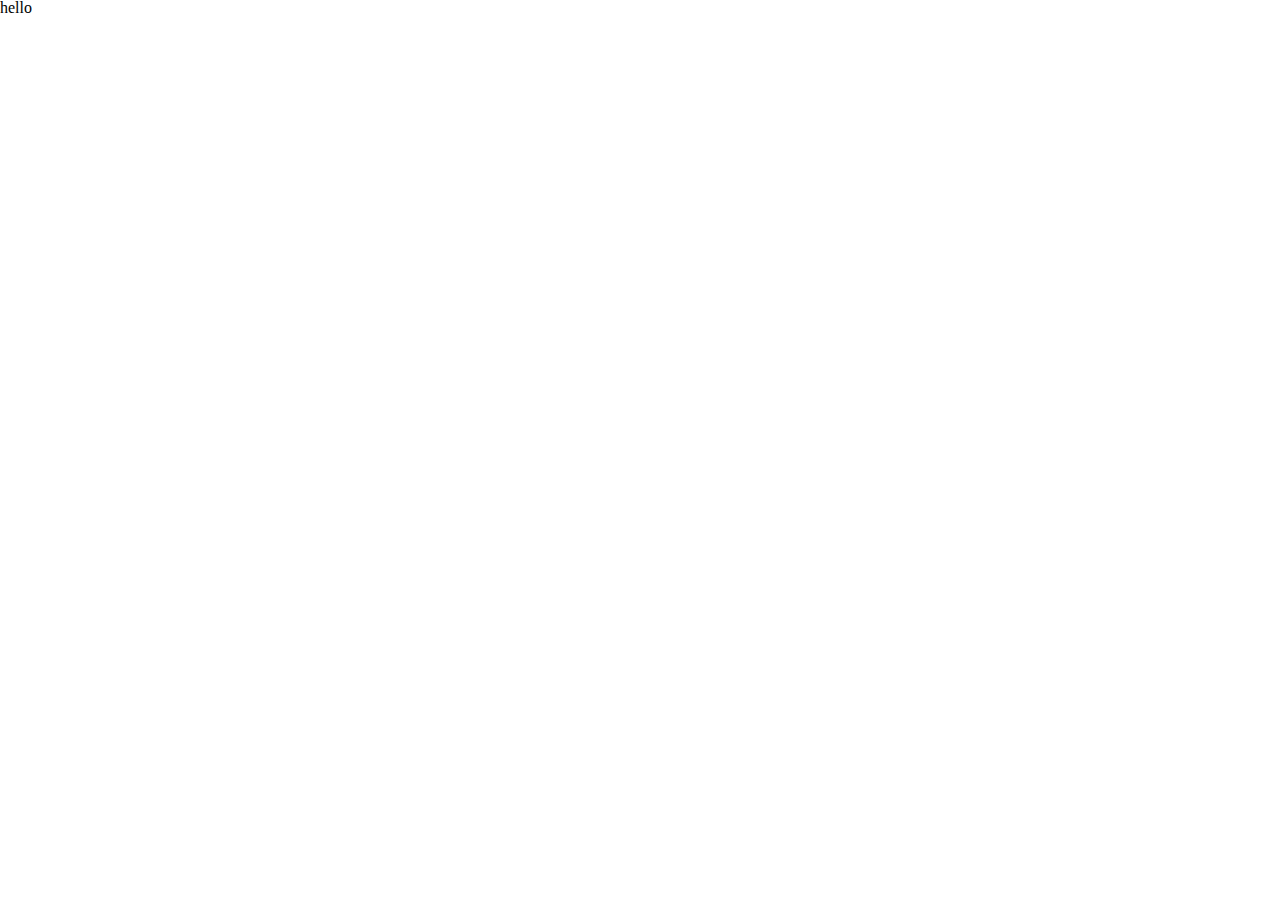
==== index.html @ d7f1c2d2 "first" ====
<!DOCTYPE html>
<html lang="ko">
<head>
    <meta charset="UTF-8">
    <meta name="viewport" content="width=device-width, initial-scale=1.0">
    <title>Document</title>
    <link rel="stylesheet" href="/css/main.css">
    <link rel="stylesheet" href="/css/reset.css">
</head>
<body>
    hello
</body>
</html>
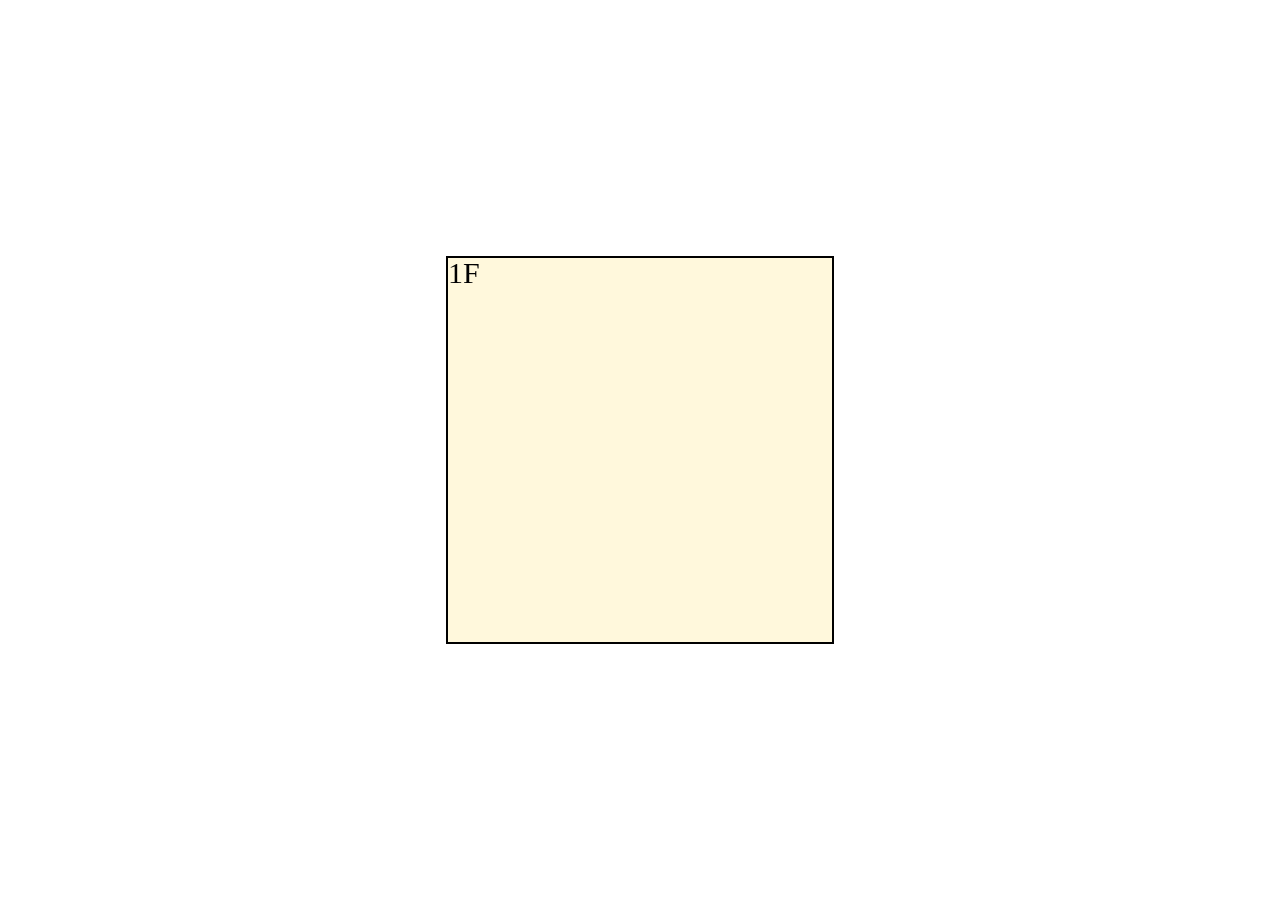
==== commit e3cba309: "section4 clear" ====
--- a/index.html
+++ b/index.html
@@ -4,10 +4,24 @@
     <meta charset="UTF-8">
     <meta name="viewport" content="width=device-width, initial-scale=1.0">
     <title>Document</title>
-    <link rel="stylesheet" href="/css/main.css">
-    <link rel="stylesheet" href="/css/reset.css">
+    <link rel="stylesheet" href="./css/main.css">
+    <link rel="stylesheet" href="./css/reset.css">
 </head>
 <body>
-    hello
+    <div class="leaflet">
+        <div class="page">
+            <div class="page-face">1F</div>
+            <div class="page-face">1B</div>
+        </div>
+       <div class="page">
+            <div class="page-face">2F</div>
+            <div class="page-face">2B</div>
+        </div>
+        <div class="page">
+            <div class="page-face">3F</div>
+            <div class="page-face">3B</div>
+        </div>
+    </div>
+    <script src="./js/main.js"></script>
 </body>
 </html>--- a/css/main.css
+++ b/css/main.css
@@ -0,0 +1,55 @@
+html{
+    font-size: 14px;
+}
+body{
+    perspective: 1500px;
+}
+.leaflet{
+    position: absolute;
+    left: 0;
+    right: 0;
+    top: 0;
+    bottom: 0;
+    width: 30vw;
+    height: 30vw;
+    margin: auto;
+    transform-style: preserve-3d;
+    outline:2px solid black;
+}
+.page{
+    position: absolute;
+    left: 0;
+    top: 0;
+    width: 100%;
+    height: 100%;
+    outline: 2px solid black;
+    font-size: 30px;
+    transform-style: preserve-3d;
+    transition: 1s;
+}
+.page:nth-child(1).page-flipped{
+    transform: rotateY(-150deg);
+}
+.page:nth-child(3).page-flipped{
+    transform: rotateY(150deg);
+}
+.page:nth-child(1){
+    z-index: 2;
+    transform-origin: left;
+}
+.page:nth-child(3){
+    z-index: 1;
+    transform-origin: right;
+}
+.page-face{
+    position: absolute;
+    left: 0;
+    top: 0;
+    width: 100%;
+    height: 100%;
+    background:cornsilk;
+    backface-visibility: hidden;
+}
+.page-face:nth-child(2){
+    transform:rotateY(180deg);
+}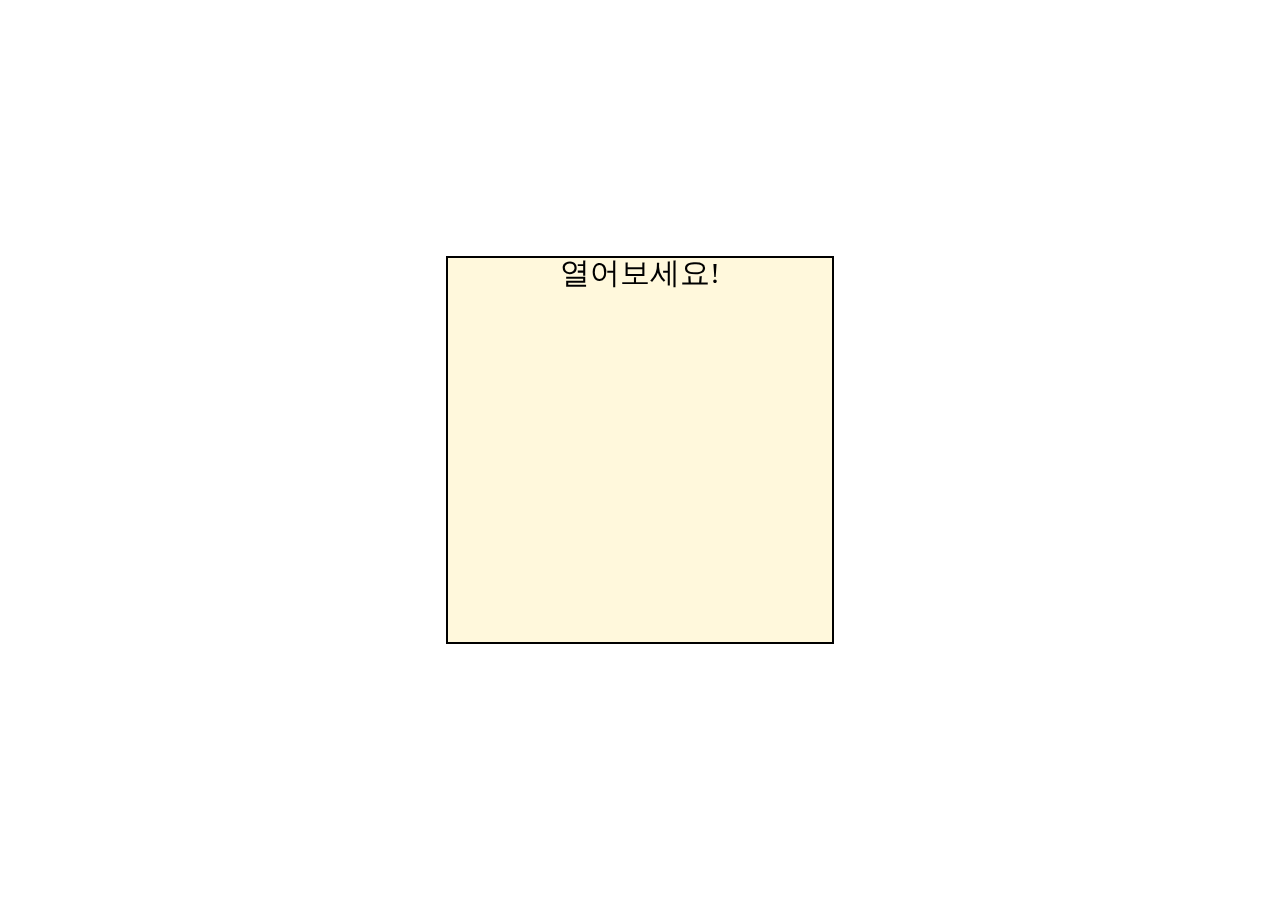
==== commit 457ab346: "z" ====
--- a/index.html
+++ b/index.html
@@ -10,18 +10,24 @@
 <body>
     <div class="leaflet">
         <div class="page">
-            <div class="page-face">1F</div>
-            <div class="page-face">1B</div>
+            <div class="page-face" align="center">
+                <span>열어보세요!</span>
+            </div>
+            <div class="page-face" align="center">
+                <span>사랑하는~!!</span>
+            </div>
         </div>
-       <div class="page">
-            <div class="page-face">2F</div>
+       <div class="page" align="center">
+            <div class="page-face">김은희~~~~</div>
             <div class="page-face">2B</div>
         </div>
         <div class="page">
-            <div class="page-face">3F</div>
-            <div class="page-face">3B</div>
+            <div class="page-face" align="center">
+                <span>한번 더 누르면 펼쳐져요</span>
+            </div>
+            <div class="page-face" align="center">I LOVE YOU</div>
         </div>
     </div>
     <script src="./js/main.js"></script>
 </body>
-</html>+</html>
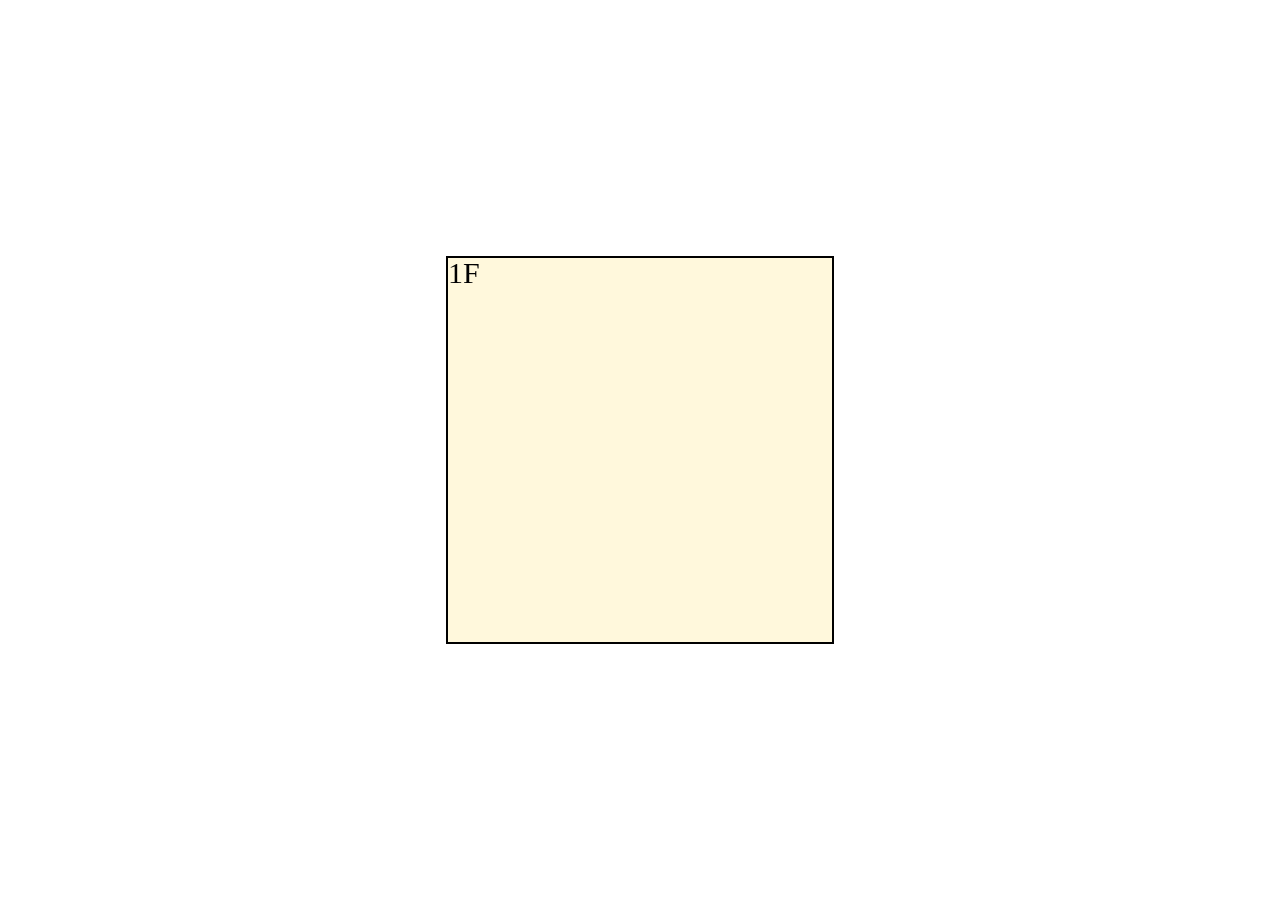
==== commit 59c817a0: "first" ====
--- a/index.html
+++ b/index.html
@@ -10,24 +10,18 @@
 <body>
     <div class="leaflet">
         <div class="page">
-            <div class="page-face" align="center">
-                <span>열어보세요!</span>
-            </div>
-            <div class="page-face" align="center">
-                <span>사랑하는~!!</span>
-            </div>
+            <div class="page-face">1F</div>
+            <div class="page-face">1B</div>
         </div>
-       <div class="page" align="center">
-            <div class="page-face">김은희~~~~</div>
+       <div class="page">
+            <div class="page-face">2F</div>
             <div class="page-face">2B</div>
         </div>
         <div class="page">
-            <div class="page-face" align="center">
-                <span>한번 더 누르면 펼쳐져요</span>
-            </div>
-            <div class="page-face" align="center">I LOVE YOU</div>
+            <div class="page-face">3F</div>
+            <div class="page-face">3B</div>
         </div>
     </div>
     <script src="./js/main.js"></script>
 </body>
-</html>
+</html>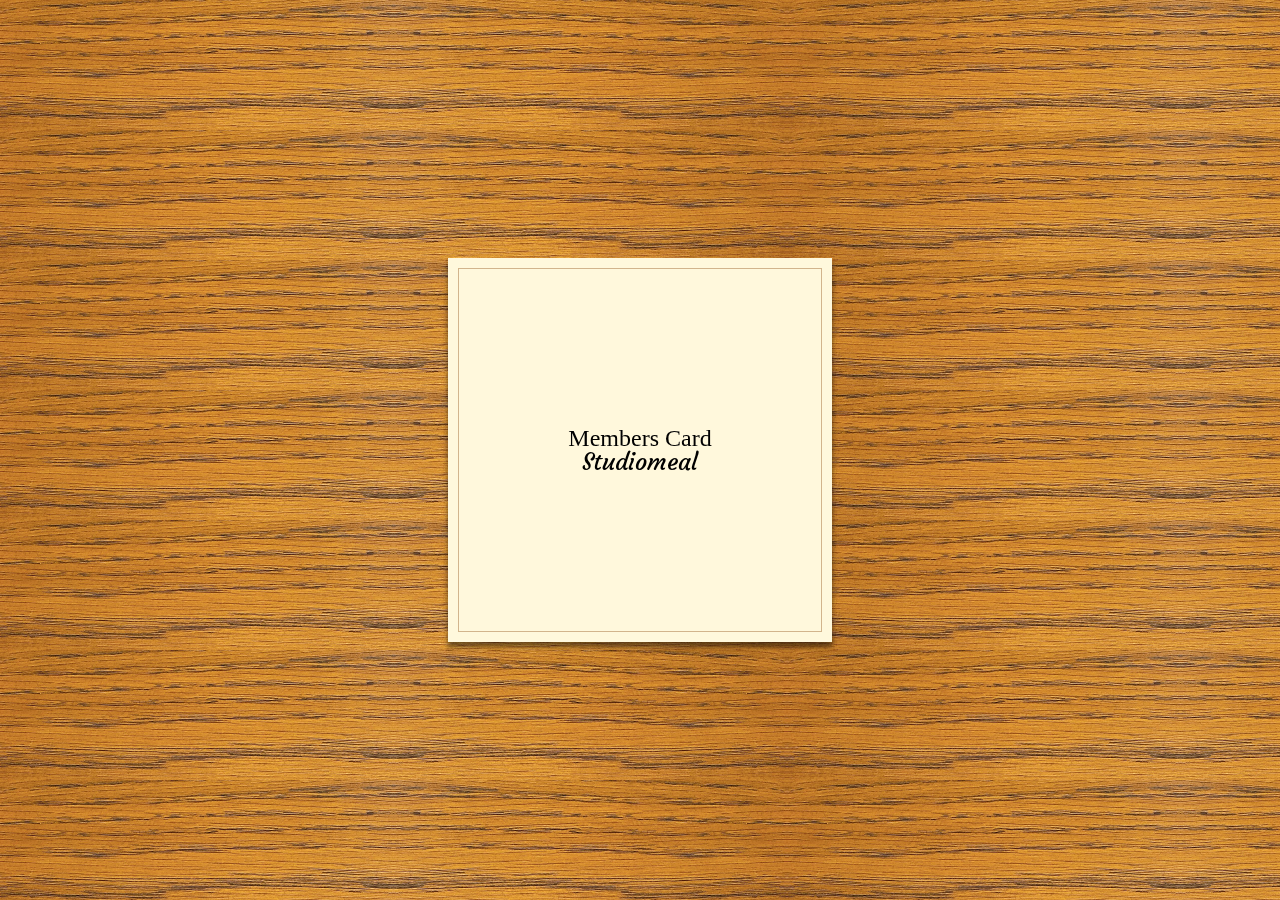
==== commit 0a0be413: "#5" ====
--- a/index.html
+++ b/index.html
@@ -6,20 +6,88 @@
     <title>Document</title>
     <link rel="stylesheet" href="./css/main.css">
     <link rel="stylesheet" href="./css/reset.css">
+    <link href="https://fonts.googleapis.com/css2?family=Courgette&family=Playfair+Display&display=swap" rel="stylesheet">
 </head>
 <body>
     <div class="leaflet">
         <div class="page">
-            <div class="page-face">1F</div>
-            <div class="page-face">1B</div>
+            <div class="page-face cover-page">
+                <p>Members Card</p>
+                <h1 class="menu-header-title">Studiomeal</h1>
+            </div>
+            <div class="page-face">
+                <ul class="menu-list">
+                    <li class="menu-item">
+                        <figure class="menu-item-photo" style="background-image: url(./img/ilbuni.gif)"></figure>
+                        <div class="menu-item-info">
+                            <p class="member-name">Ilbuni</p>
+                            <p class="member-info">1 Lorem ipsum dolor sit amet, consectetur adipisicing elit. Expedita corrupti excepturi asperiores.</p>
+                        </div>
+                        <button class="back-btn">← Back</button>
+                    </li>
+                    <li class="menu-item">
+                        <figure class="menu-item-photo" style="background-image: url(./img/ilbuni.gif)"></figure>
+                        <div class="menu-item-info">
+                            <p class="member-name">Jane Doe</p>
+                            <p class="member-info">1 Lorem ipsum dolor sit amet, consectetur adipisicing elit. Expedita corrupti excepturi asperiores.</p>
+                        </div>
+                        <button class="back-btn">← Back</button>
+                    </li>
+                    <li class="menu-item">
+                        <figure class="menu-item-photo" style="background-image: url(./img/ilbuni.gif)"></figure>
+                        <div class="menu-item-info">
+                            <p class="member-name">Jane Doe</p>
+                            <p class="member-info">1 Lorem ipsum dolor sit amet, consectetur adipisicing elit. Expedita corrupti excepturi asperiores.</p>
+                        </div>
+                        <button class="back-btn">← Back</button>
+                    </li>
+                </ul>
+            </div>
         </div>
        <div class="page">
-            <div class="page-face">2F</div>
+            <div class="page-face">
+                <ul class="menu-list">
+                    <li class="menu-item">
+                        <figure class="menu-item-photo" style="background-image: url(./img/ilbuni.gif)"></figure>
+                        <div class="menu-item-info">
+                            <p class="member-name">Ilbuni</p>
+                            <p class="member-info">1 Lorem ipsum dolor sit amet, consectetur adipisicing elit. Expedita corrupti excepturi asperiores.</p>
+                        </div>
+                        <button class="back-btn">← Back</button>
+                    </li>
+                    <li class="menu-item">
+                        <figure class="menu-item-photo" style="background-image: url(./img/ilbuni.gif)"></figure>
+                        <div class="menu-item-info">
+                            <p class="member-name">Jane Doe</p>
+                            <p class="member-info">1 Lorem ipsum dolor sit amet, consectetur adipisicing elit. Expedita corrupti excepturi asperiores.</p>
+                        </div>
+                        <button class="back-btn">← Back</button>
+                    </li>
+                </ul>
+            </div>
             <div class="page-face">2B</div>
         </div>
         <div class="page">
-            <div class="page-face">3F</div>
-            <div class="page-face">3B</div>
+            <div class="page-face cover-page">Welcome!</div>
+            <div class="page-face"><ul class="menu-list">
+                <li class="menu-item">
+                    <figure class="menu-item-photo" style="background-image: url(./img/ilbuni.gif)"></figure>
+                    <div class="menu-item-info">
+                        <p class="member-name">Ilbuni</p>
+                        <p class="member-info">1 Lorem ipsum dolor sit amet, consectetur adipisicing elit. Expedita corrupti excepturi asperiores.</p>
+                    </div>
+                    <button class="back-btn">← Back</button>
+                </li>
+                <li class="menu-item">
+                    <figure class="menu-item-photo" style="background-image: url(./img/ilbuni.gif)"></figure>
+                    <div class="menu-item-info">
+                        <p class="member-name">Jane Doe</p>
+                        <p class="member-info">1 Lorem ipsum dolor sit amet, consectetur adipisicing elit. Expedita corrupti excepturi asperiores.</p>
+                    </div>
+                    <button class="back-btn">← Back</button>
+                </li>
+            </ul>
+            <button class="close-btn">✗ Close</button></div>
         </div>
     </div>
     <script src="./js/main.js"></script>
--- a/css/main.css
+++ b/css/main.css
@@ -1,55 +1,159 @@
-html{
-    font-size: 14px;
+@keyframes start-ani {
+	0% {
+		transform: translate(-100%, 100%) rotate(-540deg);
+	}
+	100% {
+		transform: translate(0, 0) rotate(0);
+	}
 }
-body{
-    perspective: 1500px;
+
+html {
+	font-size: 14px;
 }
-.leaflet{
+body {
+	overflow: hidden;
+	font-family: 'Playfair Display', serif;
+	background: url(../img/tablewood.jpg);
+	background-size: auto 130px;
+	perspective: 1500px;
+}
+.hand {
+	position: absolute;
+	left: 70%;
+	top: 70%;
+	z-index: 10;
+	width: 400px;
+}
+.hand img {
+	transform-origin: left top;
+	transition: 1s;
+}
+.zoom-in .hand img {
+	transform: scale(2);
+}
+.leaflet {
+	position: absolute;
+	left: 0;
+	right: 0;
+	top: 0;
+	bottom: 0;
+	width: 30vw;
+	height: 30vw;
+	margin: auto;
+	transform-style: preserve-3d;
+	transition: 1s;
+	cursor: pointer;
+	animation: start-ani 1s forwards;
+}
+.page {
+	position: absolute;
+	left: 0;
+	top: 0;
+	width: 100%;
+	height: 100%;
+	font-size: 3rem;
+	box-shadow: rgba(0, 0, 0, 0.2) 0 5px 5px;
+	transform-style: preserve-3d;
+	transition: 1s;
+}
+.page:nth-child(1) {
+	z-index: 2;
+	transform-origin: left;
+}
+.page:nth-child(3) {
+	z-index: 1;
+	transform-origin: right;
+}
+.page:nth-child(1).page-flipped {
+	transform: rotateY(-150deg);
+}
+.page:nth-child(3).page-flipped {
+	transform: rotateY(150deg);
+}
+.page-face {
+	position: absolute;
+	left: 0;
+	top: 0;
+	width: 100%;
+	height: 100%;
+	background: cornsilk;
+	backface-visibility: hidden;
+	transform-style: preserve-3d;
+}
+.page-face:nth-child(2) {
+	transform: rotateY(180deg);
+}
+.page:nth-child(1) .page-face:nth-child(2),
+.page:nth-child(2) .page-face:nth-child(1),
+.page:nth-child(3) .page-face:nth-child(2) {
+	background: #fff;
+}
+.cover-page {
+	display: flex;
+	flex-direction: column;
+	justify-content: center;
+	align-items: center;
+	font-size: 1.5rem;
+}
+.cover-page::before {
+	content: '';
+	display: block;
+	position: absolute;
+	left: 10px;
+	right: 10px;
+	top: 10px;
+	bottom: 10px;
+	border: 1px solid tan;
+}
+.menu-header-title {
+	font-family: 'Courgette', cursive;
+}
+.menu-list {
+	font-size: 0.7rem;
+}
+.menu-item {
+	display: flex;
+	align-items: center;
+	position: relative;
+	padding: 2em;
+	transition: 0.5s;
+}
+.back-btn {
+	display: none;
+	position: absolute;
+	right: 10px;
+	top: 10px;
+}
+.current-menu .back-btn {
+	display: inline-block;
+}
+.menu-item-photo {
+	width: 20%;
+	padding-bottom: 20%;
+	flex-shrink: 0;
+	border-radius: 50%;
+	background-repeat: no-repeat;
+	background-position: center center;
+	background-size: cover;
+}
+.menu-item-info {
+	flex: 1;
+	margin-left: 1em;
+}
+.member-name {
+	font-size: 1rem;
+	font-weight: bold;
+}
+.close-btn{
+    display: none;
     position: absolute;
-    left: 0;
-    right: 0;
-    top: 0;
-    bottom: 0;
-    width: 30vw;
-    height: 30vw;
-    margin: auto;
-    transform-style: preserve-3d;
-    outline:2px solid black;
-}
-.page{
-    position: absolute;
-    left: 0;
-    top: 0;
-    width: 100%;
-    height: 100%;
-    outline: 2px solid black;
-    font-size: 30px;
-    transform-style: preserve-3d;
-    transition: 1s;
-}
-.page:nth-child(1).page-flipped{
-    transform: rotateY(-150deg);
-}
-.page:nth-child(3).page-flipped{
-    transform: rotateY(150deg);
-}
-.page:nth-child(1){
-    z-index: 2;
-    transform-origin: left;
-}
-.page:nth-child(3){
-    z-index: 1;
-    transform-origin: right;
-}
-.page-face{
-    position: absolute;
-    left: 0;
-    top: 0;
-    width: 100%;
-    height: 100%;
-    background:cornsilk;
+    top: -2rem;
+    right:10px;
+    font-size-adjust: 1.2rem;
+    color: #fff;
+    text-shadow: rgba(0,0,0,0.3) 0 1px 0;
     backface-visibility: hidden;
 }
-.page-face:nth-child(2){
-    transform:rotateY(180deg);
+.leaflet-opend .close-btn{
+    display: inline-block;
 }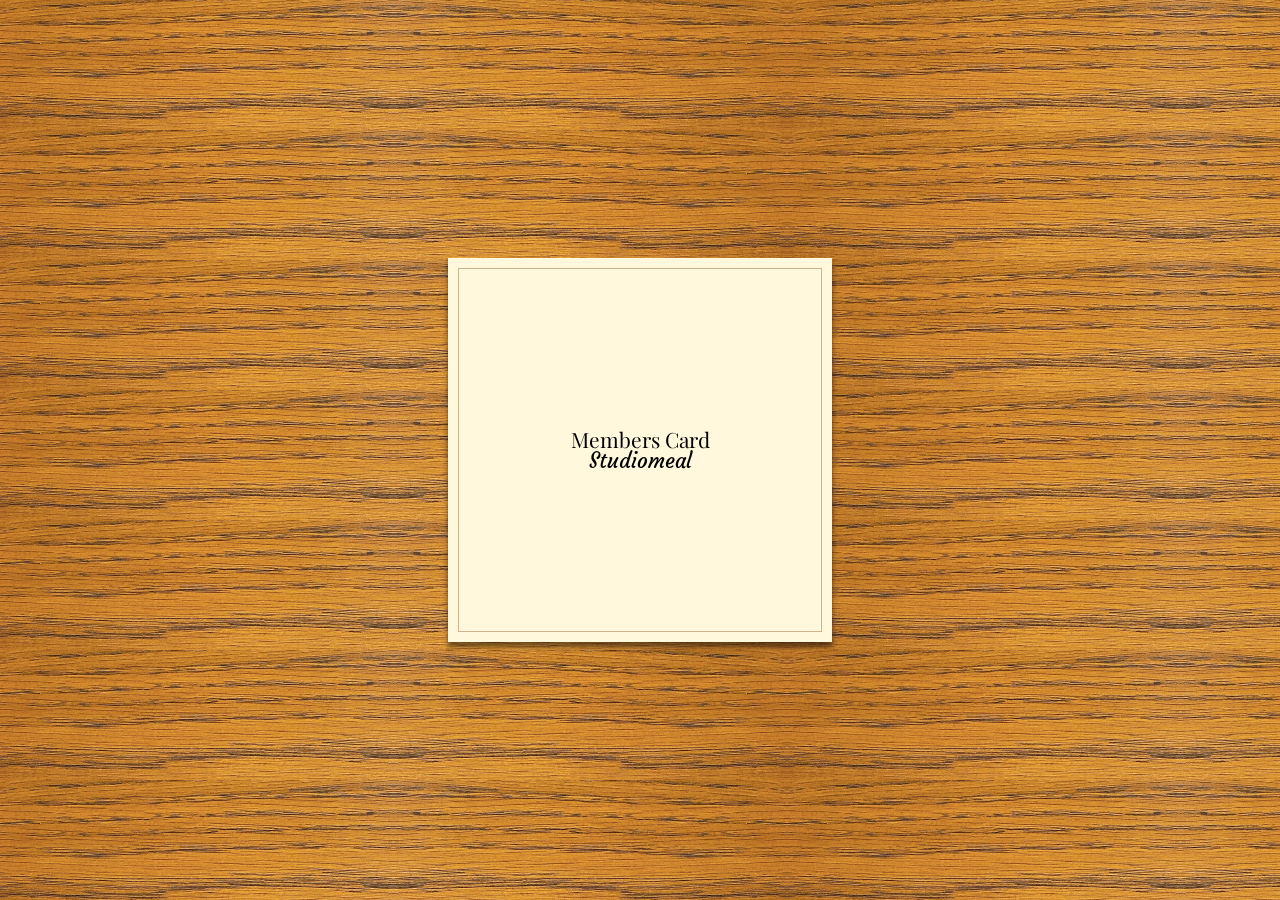
==== commit e7b1ced3: "end" ====
--- a/index.html
+++ b/index.html
@@ -1,95 +1,111 @@
 <!DOCTYPE html>
-<html lang="ko">
-<head>
-    <meta charset="UTF-8">
-    <meta name="viewport" content="width=device-width, initial-scale=1.0">
-    <title>Document</title>
-    <link rel="stylesheet" href="./css/main.css">
-    <link rel="stylesheet" href="./css/reset.css">
-    <link href="https://fonts.googleapis.com/css2?family=Courgette&family=Playfair+Display&display=swap" rel="stylesheet">
-</head>
-<body>
-    <div class="leaflet">
-        <div class="page">
-            <div class="page-face cover-page">
-                <p>Members Card</p>
-                <h1 class="menu-header-title">Studiomeal</h1>
-            </div>
-            <div class="page-face">
-                <ul class="menu-list">
-                    <li class="menu-item">
-                        <figure class="menu-item-photo" style="background-image: url(./img/ilbuni.gif)"></figure>
-                        <div class="menu-item-info">
-                            <p class="member-name">Ilbuni</p>
-                            <p class="member-info">1 Lorem ipsum dolor sit amet, consectetur adipisicing elit. Expedita corrupti excepturi asperiores.</p>
-                        </div>
-                        <button class="back-btn">← Back</button>
-                    </li>
-                    <li class="menu-item">
-                        <figure class="menu-item-photo" style="background-image: url(./img/ilbuni.gif)"></figure>
-                        <div class="menu-item-info">
-                            <p class="member-name">Jane Doe</p>
-                            <p class="member-info">1 Lorem ipsum dolor sit amet, consectetur adipisicing elit. Expedita corrupti excepturi asperiores.</p>
-                        </div>
-                        <button class="back-btn">← Back</button>
-                    </li>
-                    <li class="menu-item">
-                        <figure class="menu-item-photo" style="background-image: url(./img/ilbuni.gif)"></figure>
-                        <div class="menu-item-info">
-                            <p class="member-name">Jane Doe</p>
-                            <p class="member-info">1 Lorem ipsum dolor sit amet, consectetur adipisicing elit. Expedita corrupti excepturi asperiores.</p>
-                        </div>
-                        <button class="back-btn">← Back</button>
-                    </li>
-                </ul>
-            </div>
-        </div>
-       <div class="page">
-            <div class="page-face">
-                <ul class="menu-list">
-                    <li class="menu-item">
-                        <figure class="menu-item-photo" style="background-image: url(./img/ilbuni.gif)"></figure>
-                        <div class="menu-item-info">
-                            <p class="member-name">Ilbuni</p>
-                            <p class="member-info">1 Lorem ipsum dolor sit amet, consectetur adipisicing elit. Expedita corrupti excepturi asperiores.</p>
-                        </div>
-                        <button class="back-btn">← Back</button>
-                    </li>
-                    <li class="menu-item">
-                        <figure class="menu-item-photo" style="background-image: url(./img/ilbuni.gif)"></figure>
-                        <div class="menu-item-info">
-                            <p class="member-name">Jane Doe</p>
-                            <p class="member-info">1 Lorem ipsum dolor sit amet, consectetur adipisicing elit. Expedita corrupti excepturi asperiores.</p>
-                        </div>
-                        <button class="back-btn">← Back</button>
-                    </li>
-                </ul>
-            </div>
-            <div class="page-face">2B</div>
-        </div>
-        <div class="page">
-            <div class="page-face cover-page">Welcome!</div>
-            <div class="page-face"><ul class="menu-list">
-                <li class="menu-item">
-                    <figure class="menu-item-photo" style="background-image: url(./img/ilbuni.gif)"></figure>
-                    <div class="menu-item-info">
-                        <p class="member-name">Ilbuni</p>
-                        <p class="member-info">1 Lorem ipsum dolor sit amet, consectetur adipisicing elit. Expedita corrupti excepturi asperiores.</p>
-                    </div>
-                    <button class="back-btn">← Back</button>
-                </li>
-                <li class="menu-item">
-                    <figure class="menu-item-photo" style="background-image: url(./img/ilbuni.gif)"></figure>
-                    <div class="menu-item-info">
-                        <p class="member-name">Jane Doe</p>
-                        <p class="member-info">1 Lorem ipsum dolor sit amet, consectetur adipisicing elit. Expedita corrupti excepturi asperiores.</p>
-                    </div>
-                    <button class="back-btn">← Back</button>
-                </li>
-            </ul>
-            <button class="close-btn">✗ Close</button></div>
-        </div>
-    </div>
-    <script src="./js/main.js"></script>
-</body>
-</html>+<html>
+	<head>
+		<title>Interactive Dosirak #1</title>
+		<meta charset="UTF-8">
+		<meta name="viewport" content="width=device-width, initial-scale=1">
+		<link href="https://fonts.googleapis.com/css?family=Courgette|Playfair+Display&display=swap" rel="stylesheet">
+		<link rel="stylesheet" href="css/reset.css">
+		<link rel="stylesheet" href="css/main.css">
+	</head>
+
+	<body>
+		
+		<div class="leaflet">
+			<div class="page" data-page="1">
+				<div class="page-face cover-page">
+					<p>Members Card</p>
+					<h1 class="menu-header-title">Studiomeal</h1>
+				</div>
+				<div class="page-face">
+					<ul class="menu-list">
+						<li class="menu-item">
+							<figure class="menu-item-photo" style="background-image: url(./img/ilbuni.gif)"></figure>
+							<div class="menu-item-info">
+								<p class="member-name">Ilbuni</p>
+								<p class="member-info">1 Lorem ipsum dolor sit amet, consectetur adipisicing elit. Expedita corrupti excepturi asperiores.</p>
+							</div>
+							<button class="back-btn">← Back</button>
+						</li>
+						<li class="menu-item">
+							<figure class="menu-item-photo" style="background-image: url(./img/ilbuni.gif)"></figure>
+							<div class="menu-item-info">
+								<p class="member-name">Jane Doe</p>
+								<p class="member-info">1 Lorem ipsum dolor sit amet, consectetur adipisicing elit. Expedita corrupti excepturi asperiores.</p>
+							</div>
+							<button class="back-btn">← Back</button>
+						</li>
+						<li class="menu-item">
+							<figure class="menu-item-photo" style="background-image: url(./img/ilbuni.gif)"></figure>
+							<div class="menu-item-info">
+								<p class="member-name">Jane Doe</p>
+								<p class="member-info">1 Lorem ipsum dolor sit amet, consectetur adipisicing elit. Expedita corrupti excepturi asperiores.</p>
+							</div>
+							<button class="back-btn">← Back</button>
+						</li>
+					</ul>
+				</div>
+			</div>
+			<div class="page" data-page="2">
+				<div class="page-face">
+					<ul class="menu-list">
+						<li class="menu-item">
+							<figure class="menu-item-photo" style="background-image: url(./img/ilbuni.gif)"></figure>
+							<div class="menu-item-info">
+								<p class="member-name">Ilbuni</p>
+								<p class="member-info">1 Lorem ipsum dolor sit amet, consectetur adipisicing elit. Expedita corrupti excepturi asperiores.</p>
+							</div>
+							<button class="back-btn">← Back</button>
+						</li>
+						<li class="menu-item">
+							<figure class="menu-item-photo" style="background-image: url(./img/ilbuni.gif)"></figure>
+							<div class="menu-item-info">
+								<p class="member-name">Jane Doe</p>
+								<p class="member-info">1 Lorem ipsum dolor sit amet, consectetur adipisicing elit. Expedita corrupti excepturi asperiores.</p>
+							</div>
+							<button class="back-btn">← Back</button>
+						</li>
+					</ul>
+				</div>
+				<div class="page-face">2B</div>
+			</div>
+			<div class="page" data-page="3">
+				<div class="page-face cover-page">
+					<p class="message">Welcome!</p>
+				</div>
+				<div class="page-face">
+					<ul class="menu-list">
+						<li class="menu-item">
+							<figure class="menu-item-photo" style="background-image: url(./img/ilbuni.gif)"></figure>
+							<div class="menu-item-info">
+								<p class="member-name">Ilbuni</p>
+								<p class="member-info">1 Lorem ipsum dolor sit amet, consectetur adipisicing elit. Expedita corrupti excepturi asperiores.</p>
+							</div>
+							<button class="back-btn">← Back</button>
+						</li>
+						<li class="menu-item">
+							<figure class="menu-item-photo" style="background-image: url(./img/ilbuni.gif)"></figure>
+							<div class="menu-item-info">
+								<p class="member-name">Jane Doe</p>
+								<p class="member-info">1 Lorem ipsum dolor sit amet, consectetur adipisicing elit. Expedita corrupti excepturi asperiores.</p>
+							</div>
+							<button class="back-btn">← Back</button>
+						</li>
+					</ul>
+					<button class="close-btn">✗ Close</button>
+				</div>
+			</div>
+		</div>
+
+		<script src="js/main.js"></script>
+	</body>
+</html>
+
+
+
+
+
+
+
+
+
--- a/css/main.css
+++ b/css/main.css
@@ -118,6 +118,12 @@
 	padding: 2em;
 	transition: 0.5s;
 }
+.zoom-in .menu-item{
+	opacity: 0;
+}
+.zoom-in .menu-item.current-menu{
+	opacity: 1;
+}
 .back-btn {
 	display: none;
 	position: absolute;
@@ -154,6 +160,6 @@
     text-shadow: rgba(0,0,0,0.3) 0 1px 0;
     backface-visibility: hidden;
 }
-.leaflet-opend .close-btn{
+.leaflet-opened .close-btn{
     display: inline-block;
-}+}
